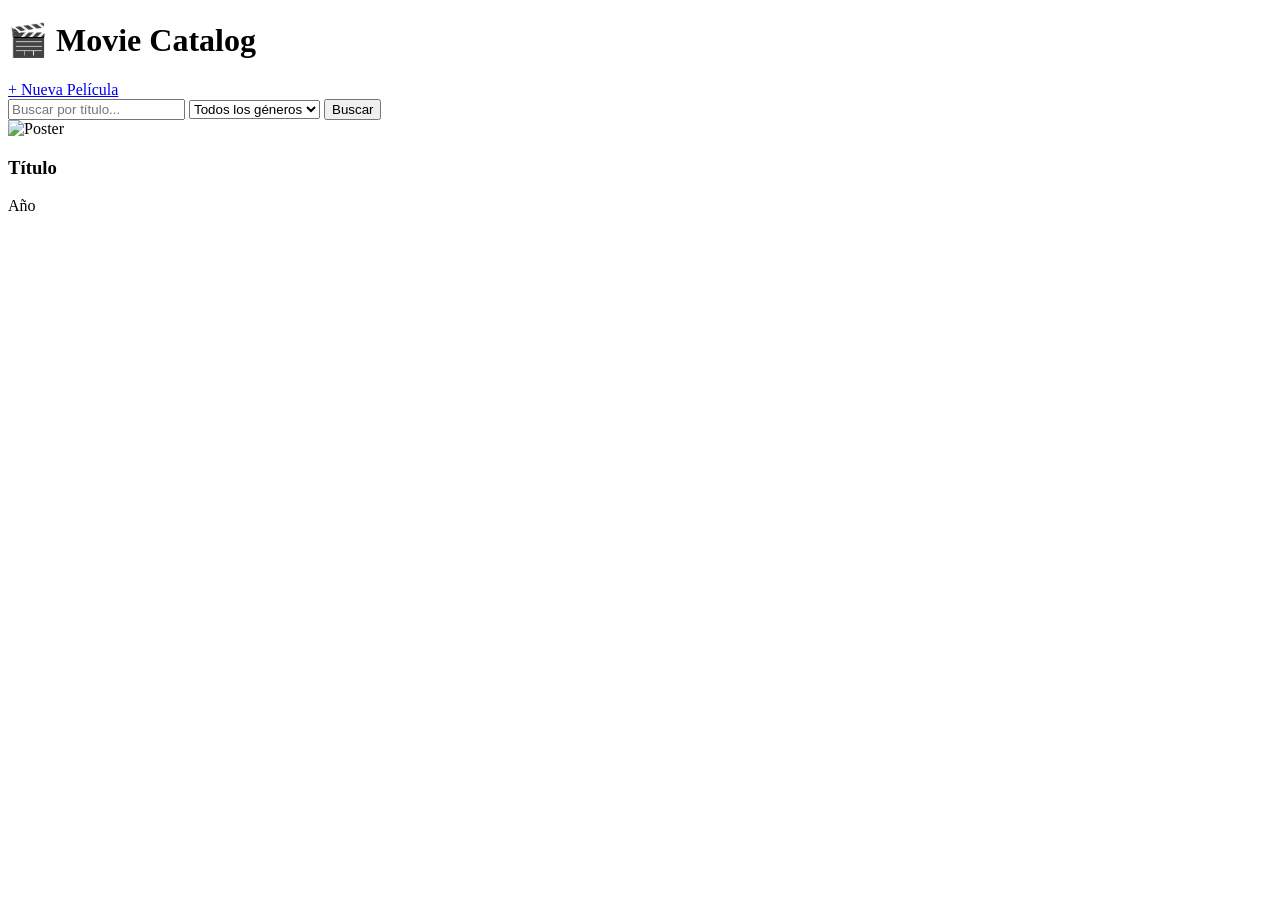
==== src/main/resources/templates/index.html @ 5ef6e6b4 "Initial commit" ====
<!DOCTYPE html>
<html>
<head>
    <meta charset="UTF-8">
    <title>Movies</title>
    <link rel="stylesheet" href="style.css">
</head>
<body>

<div class="header">
    <h1>🎬 Movie Catalog</h1>
    <a class="btn" href="new-movie.html">+ Nueva Película</a>
</div>

<div class="search-bar">

    <input type="text" placeholder="Buscar por título...">

    <select>
        <option value="">Todos los géneros</option>
        <option th:each="genre : ${generos}"
                th:value="${genre.getIdGenero()}"
                th:text="${genre.getGenero()}">
        </option>

    </select>

    <button class="btn">Buscar</button>

</div>

<div class="movie-grid">

    <div class="movie-card" th:each="peli : ${peliculas}">
        <a th:href="@{/pelicula/{id}(id=${peli.idPelicula})}">
            <!-- Genera la miniatura usando el ID de la película -->
            <img th:src="${'https://img.youtube.com' + peli.urlVideo + '/hqdefault.jpg'}" alt="Poster">
        </a>
        <div class="movie-info">
            <h3 th:text="${peli.titulo}">Título</h3>
            <p th:text="${peli.anyo}">Año</p>
        </div>
    </div>



</div>

</body>
</html>
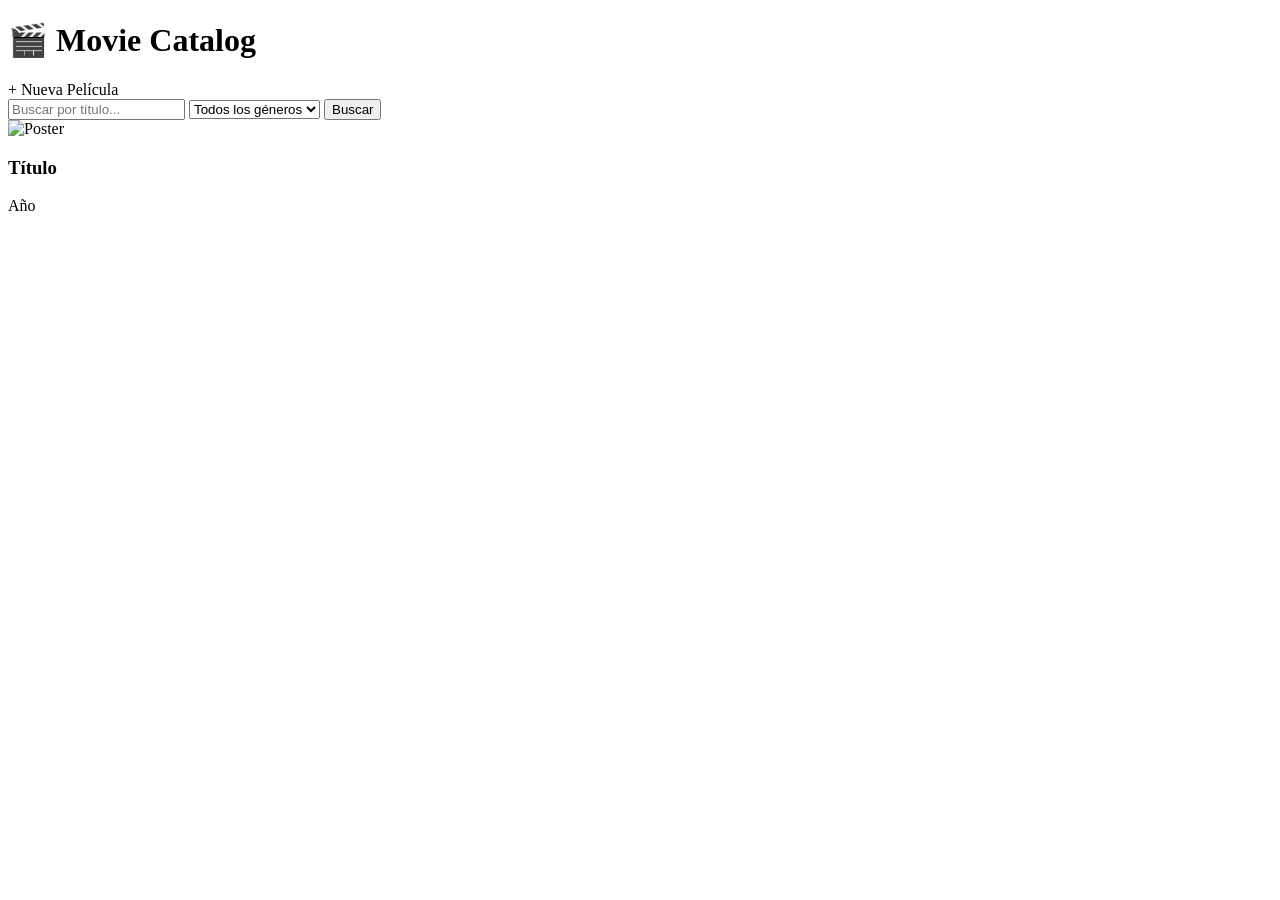
==== commit 068c064a: "final peliculabiblio" ====
--- a/src/main/resources/templates/index.html
+++ b/src/main/resources/templates/index.html
@@ -9,32 +9,33 @@
 
 <div class="header">
     <h1>🎬 Movie Catalog</h1>
-    <a class="btn" href="new-movie.html">+ Nueva Película</a>
+    <a class="btn" th:href="@{/new-movie}">+ Nueva Película</a>
 </div>
 
-<div class="search-bar">
+<form th:action="@{/}" method="get" class="search-bar">
 
-    <input type="text" placeholder="Buscar por título...">
+    <input type="text" name="titulo" th:value="${titulo}" placeholder="Buscar por título...">
 
-    <select>
+    <select name="generoId">
         <option value="">Todos los géneros</option>
         <option th:each="genre : ${generos}"
                 th:value="${genre.getIdGenero()}"
-                th:text="${genre.getGenero()}">
+                th:text="${genre.getGenero()}"
+                th:selected="${genre.idGenero == generoId}">
         </option>
-
     </select>
-
-    <button class="btn">Buscar</button>
-
-</div>
+    <button type="submit" class="btn">Buscar</button>
+</form>
 
 <div class="movie-grid">
 
     <div class="movie-card" th:each="peli : ${peliculas}">
         <a th:href="@{/pelicula/{id}(id=${peli.idPelicula})}">
             <!-- Genera la miniatura usando el ID de la película -->
-            <img th:src="${'https://img.youtube.com' + peli.urlVideo + '/hqdefault.jpg'}" alt="Poster">
+            <!-- Se añade /vi/ antes del ID del video -->
+            <img th:src="${'https://img.youtube.com/vi/' + peli.urlVideo + '/hqdefault.jpg'}" alt="Poster">
+
+
         </a>
         <div class="movie-info">
             <h3 th:text="${peli.titulo}">Título</h3>
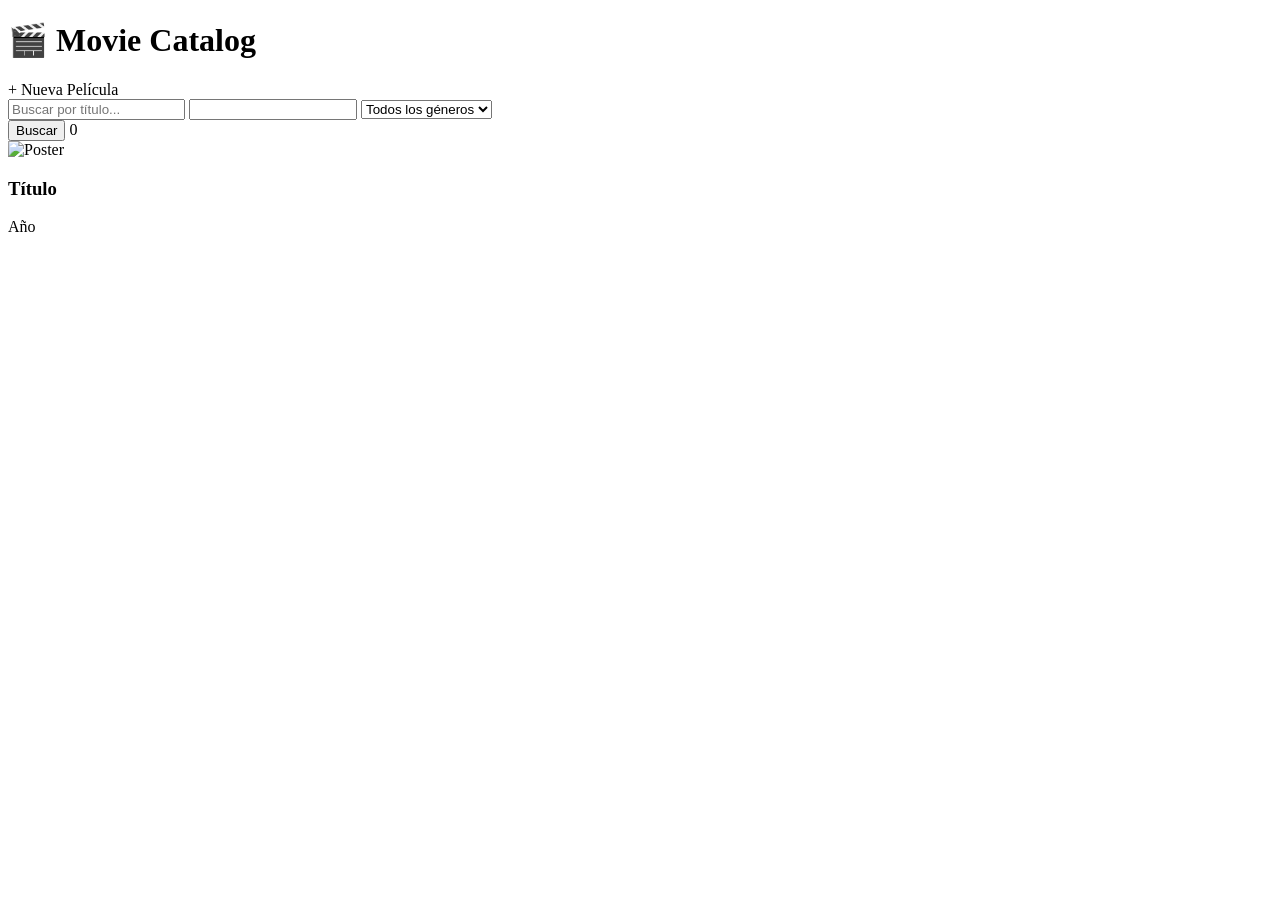
==== commit 2b6372d3: "buscar con año" ====
--- a/src/main/resources/templates/index.html
+++ b/src/main/resources/templates/index.html
@@ -9,12 +9,21 @@
 
 <div class="header">
     <h1>🎬 Movie Catalog</h1>
+
     <a class="btn" th:href="@{/new-movie}">+ Nueva Película</a>
 </div>
 
 <form th:action="@{/}" method="get" class="search-bar">
 
     <input type="text" name="titulo" th:value="${titulo}" placeholder="Buscar por título...">
+
+    <input type="number"
+           name="anyo"
+           th:value="${anyo}"
+           th:min="1920"
+           th:max="${currentYear}"
+           th:placeholder="'Año (1930-' + ${currentYear} + ')'"
+           style="width: 160px">
 
     <select name="generoId">
         <option value="">Todos los géneros</option>
@@ -24,18 +33,20 @@
                 th:selected="${genre.idGenero == generoId}">
         </option>
     </select>
-    <button type="submit" class="btn">Buscar</button>
+    <div class="search-actions">
+        <button type="submit" class="btn">Buscar</button>
+        <!-- El contador ahora vive aquí -->
+        <span id="cantPeli" th:text="${peliculas.size()}">0</span>
+    </div>
 </form>
+
 
 <div class="movie-grid">
 
     <div class="movie-card" th:each="peli : ${peliculas}">
+        <!-- En el index.html, dentro del th:each -->
         <a th:href="@{/pelicula/{id}(id=${peli.idPelicula})}">
-            <!-- Genera la miniatura usando el ID de la película -->
-            <!-- Se añade /vi/ antes del ID del video -->
             <img th:src="${'https://img.youtube.com/vi/' + peli.urlVideo + '/hqdefault.jpg'}" alt="Poster">
-
-
         </a>
         <div class="movie-info">
             <h3 th:text="${peli.titulo}">Título</h3>
